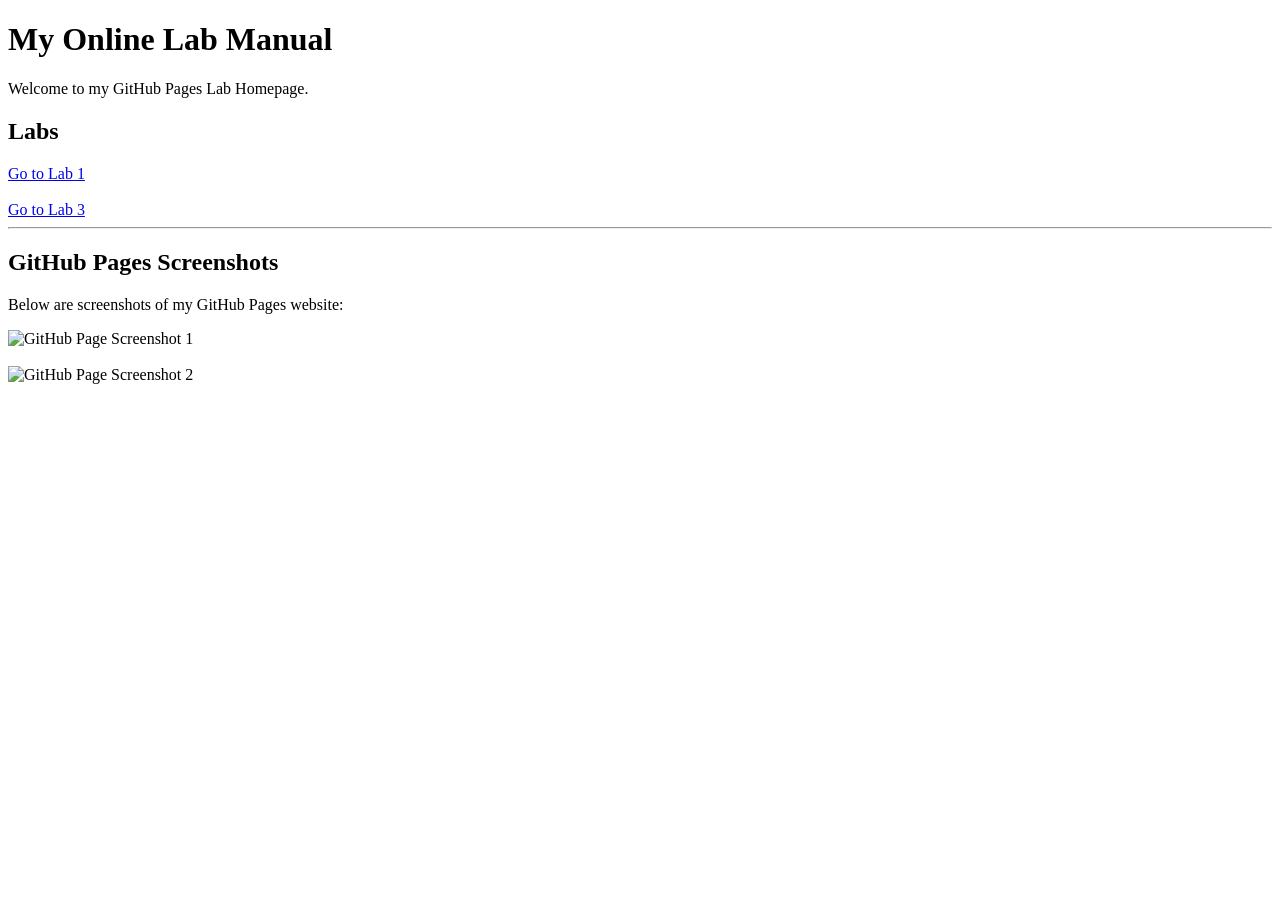
==== index.html @ 95863353 "adding labs" ====
<!doctype html>
<html>
  <head>
    <title>Lab 2 - Homepage</title>
  </head>

  <body>
    <h1>My Online Lab Manual</h1>
    <p>Welcome to my GitHub Pages Lab Homepage.</p>

    <!-- Link to Lab 1 -->
    <h2>Labs</h2>
    <a href="lab1.html">Go to Lab 1</a>

    <br /><br />

    <a href="lab3.html">Go to Lab 3</a>

    <hr />

    <!-- GitHub Pages Screenshot Section -->
    <h2>GitHub Pages Screenshots</h2>

    <p>Below are screenshots of my GitHub Pages website:</p>

    <img
      src="images/github-page1.png"
      width="400"
      alt="GitHub Page Screenshot 1"
    />

    <br /><br />

    <img
      src="images/github-page2.png"
      width="400"
      alt="GitHub Page Screenshot 2"
    />
  </body>
</html>
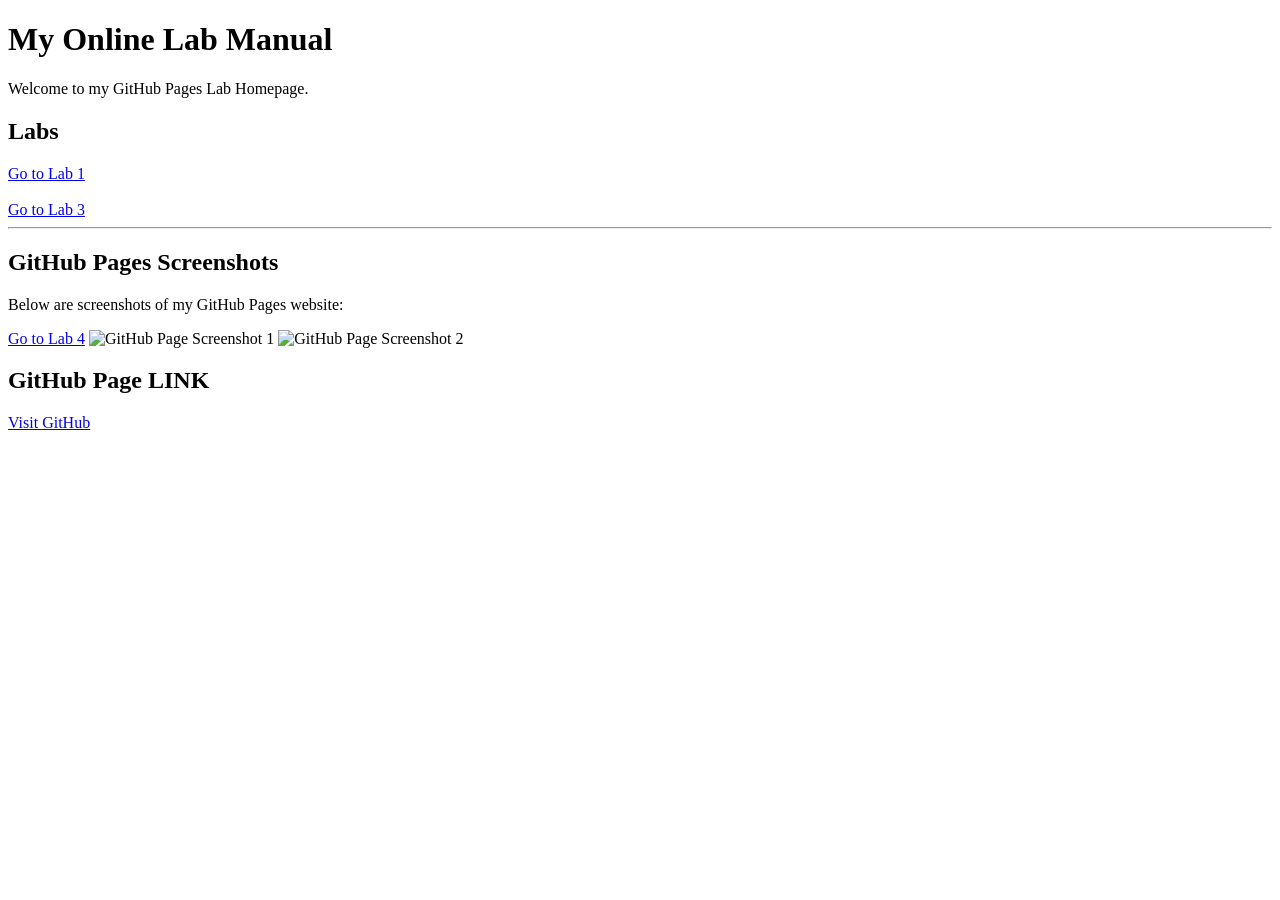
==== commit 1ec4488b: "lab5 added" ====
--- a/index.html
+++ b/index.html
@@ -22,6 +22,7 @@
     <h2>GitHub Pages Screenshots</h2>
 
     <p>Below are screenshots of my GitHub Pages website:</p>
+    <a href="lab4.html">Go to Lab 4</a>
 
     <img
       src="images/github-page1.png"
@@ -29,12 +30,14 @@
       alt="GitHub Page Screenshot 1"
     />
 
-    <br /><br />
-
     <img
       src="images/github-page2.png"
       width="400"
       alt="GitHub Page Screenshot 2"
     />
+    <h2>GitHub Page LINK</h2>
+    <p>
+      <a href="https://github.com" target="_blank">Visit GitHub</a>
+    </p>
   </body>
 </html>
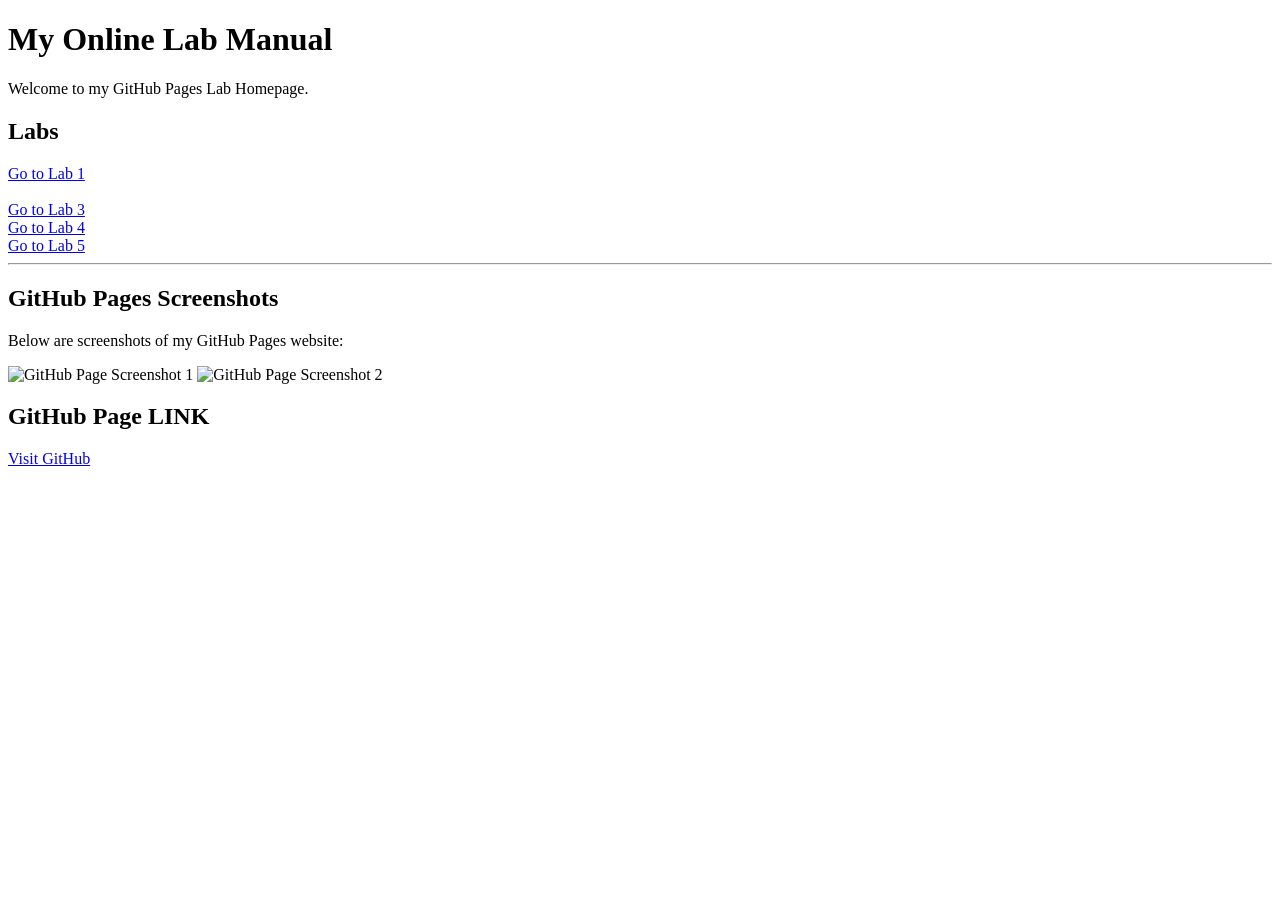
==== commit 500318df: "fixing links" ====
--- a/index.html
+++ b/index.html
@@ -15,14 +15,17 @@
     <br /><br />
 
     <a href="lab3.html">Go to Lab 3</a>
-
+    <br>
+    <a href="lab4.html">Go to Lab 4</a>
+    <br>
+    <a href="lab5.html">Go to Lab 5</a>
     <hr />
 
     <!-- GitHub Pages Screenshot Section -->
     <h2>GitHub Pages Screenshots</h2>
 
     <p>Below are screenshots of my GitHub Pages website:</p>
-    <a href="lab4.html">Go to Lab 4</a>
+    
 
     <img
       src="images/github-page1.png"
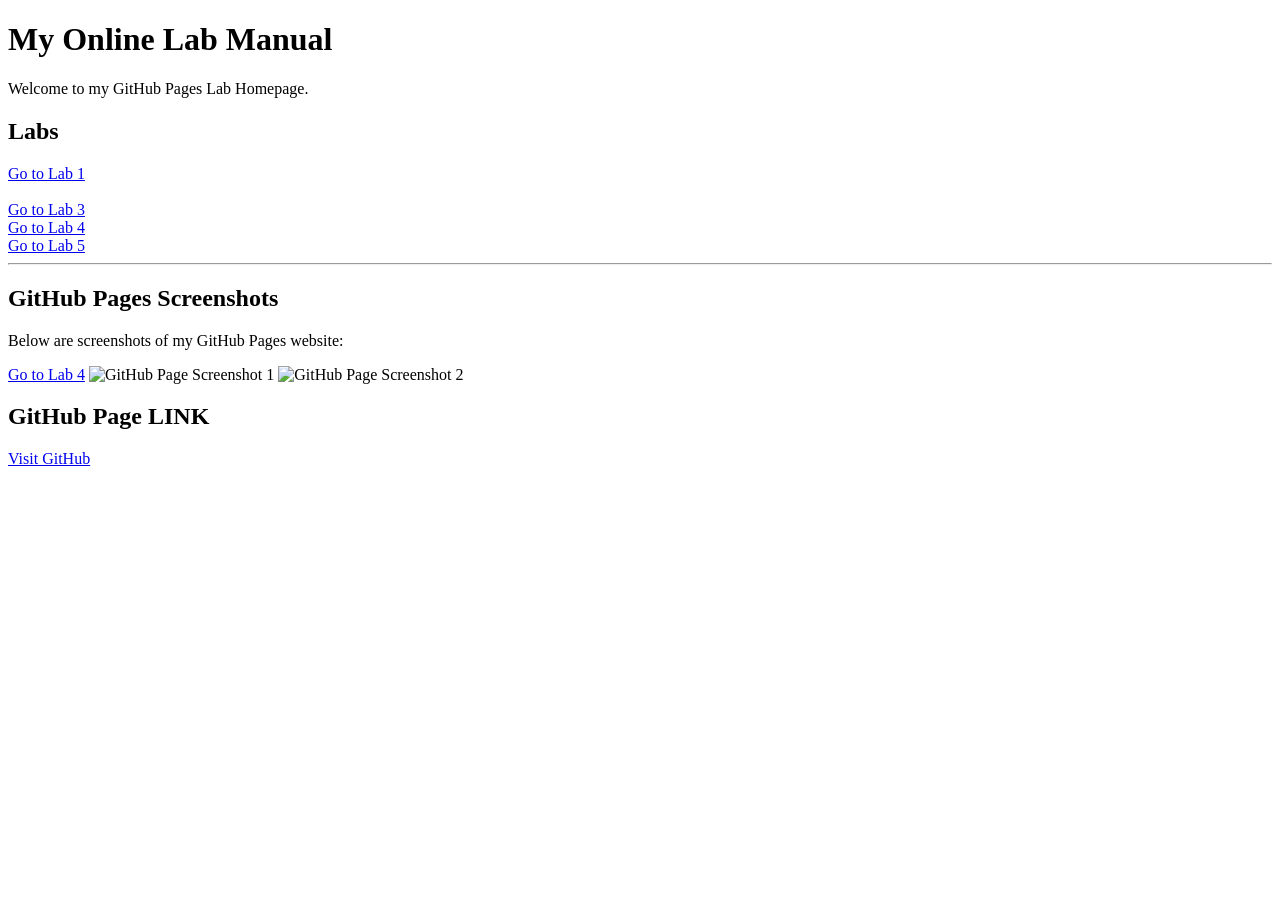
==== commit fcdbbb00: "Merge branch 'main' of https://github.com/fahadwardag/Lab-Manual" ====
--- a/index.html
+++ b/index.html
@@ -15,9 +15,9 @@
     <br /><br />
 
     <a href="lab3.html">Go to Lab 3</a>
-    <br>
+    <br />
     <a href="lab4.html">Go to Lab 4</a>
-    <br>
+    <br />
     <a href="lab5.html">Go to Lab 5</a>
     <hr />
 
@@ -25,7 +25,7 @@
     <h2>GitHub Pages Screenshots</h2>
 
     <p>Below are screenshots of my GitHub Pages website:</p>
-    
+    <a href="lab4.html">Go to Lab 4</a>
 
     <img
       src="images/github-page1.png"
